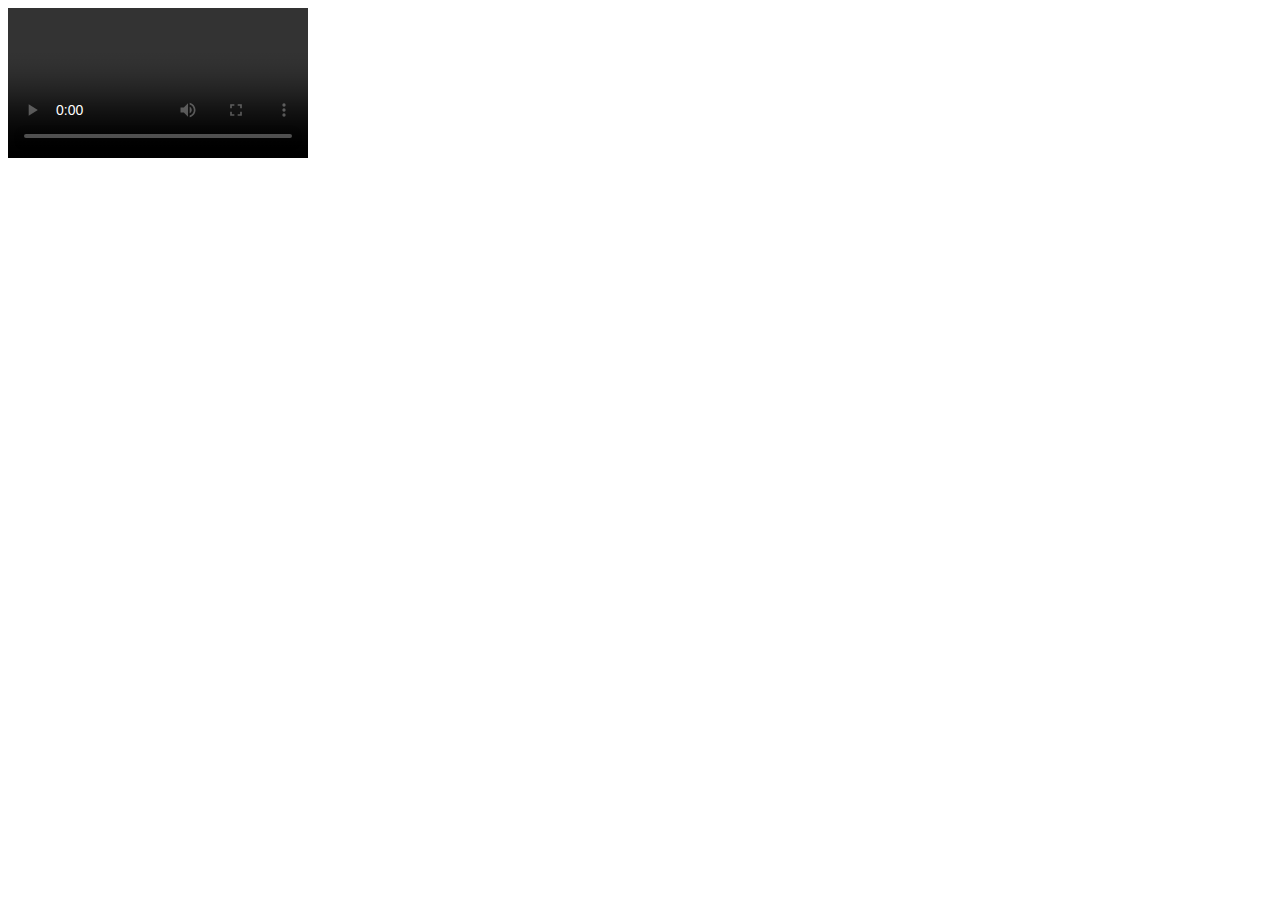
==== index.html @ 4372041b "video element added" ====
<!DOCTYPE html>
<html lang="en">
<head>
    <meta charset="UTF-8">
    <meta http-equiv="X-UA-Compatible" content="IE=edge">
    <meta name="viewport" content="width=device-width, initial-scale=1.0">
    <title>PepSnap</title>
    <link rel="stylesheet" href="style.css">
</head>
<body>
     <div class="video-container">

        <video  controls autoplay> </video>
        
     </div>



    <script src="./script.js"></script>
</body>
</html>
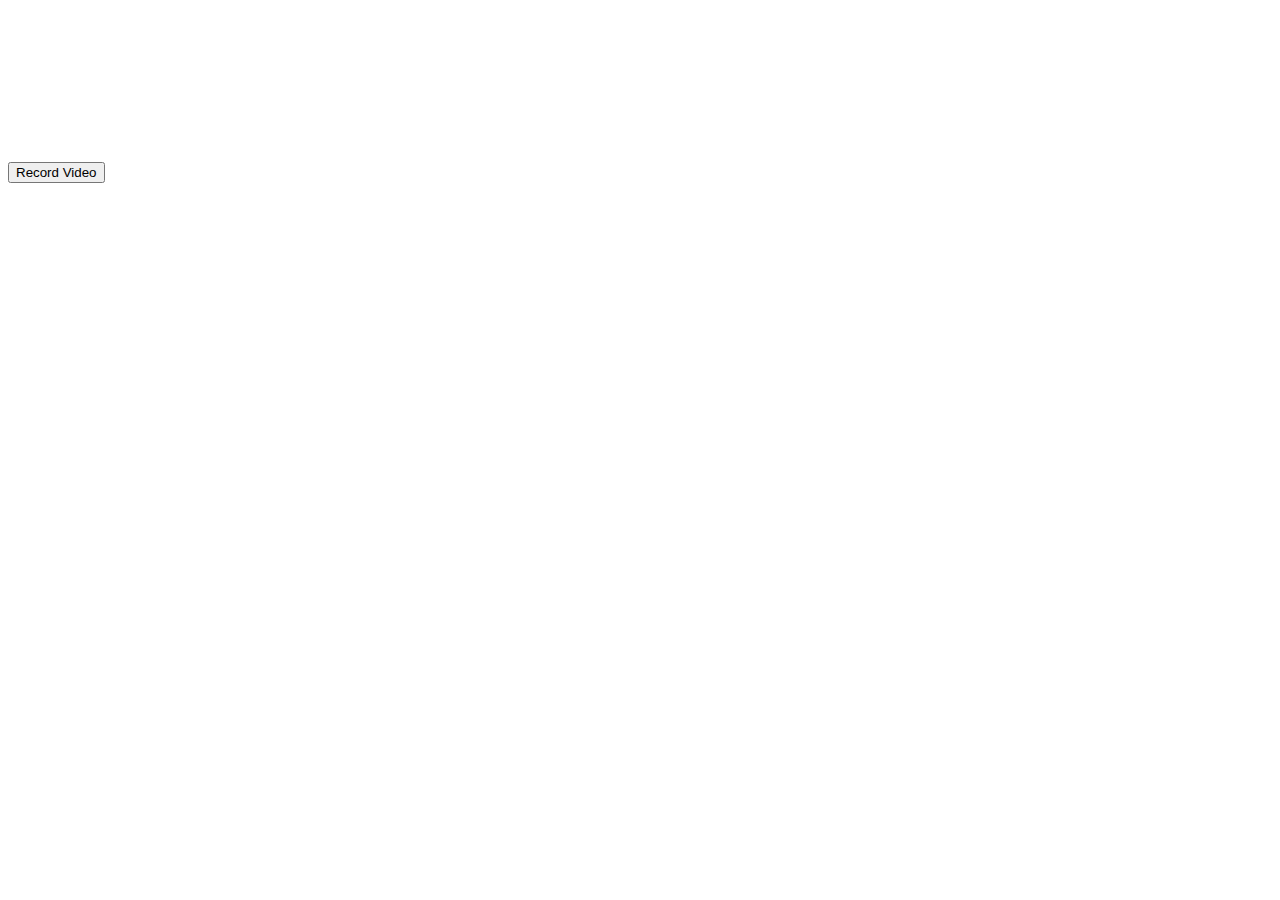
==== commit 996dcd1c: "added video recording Functionlity" ====
--- a/index.html
+++ b/index.html
@@ -10,10 +10,11 @@
 <body>
      <div class="video-container">
 
-        <video  controls autoplay> </video>
-        
+        <video   autoplay> </video>
+
      </div>
 
+     <button id="record"> Record Video </button>
 
 
     <script src="./script.js"></script>
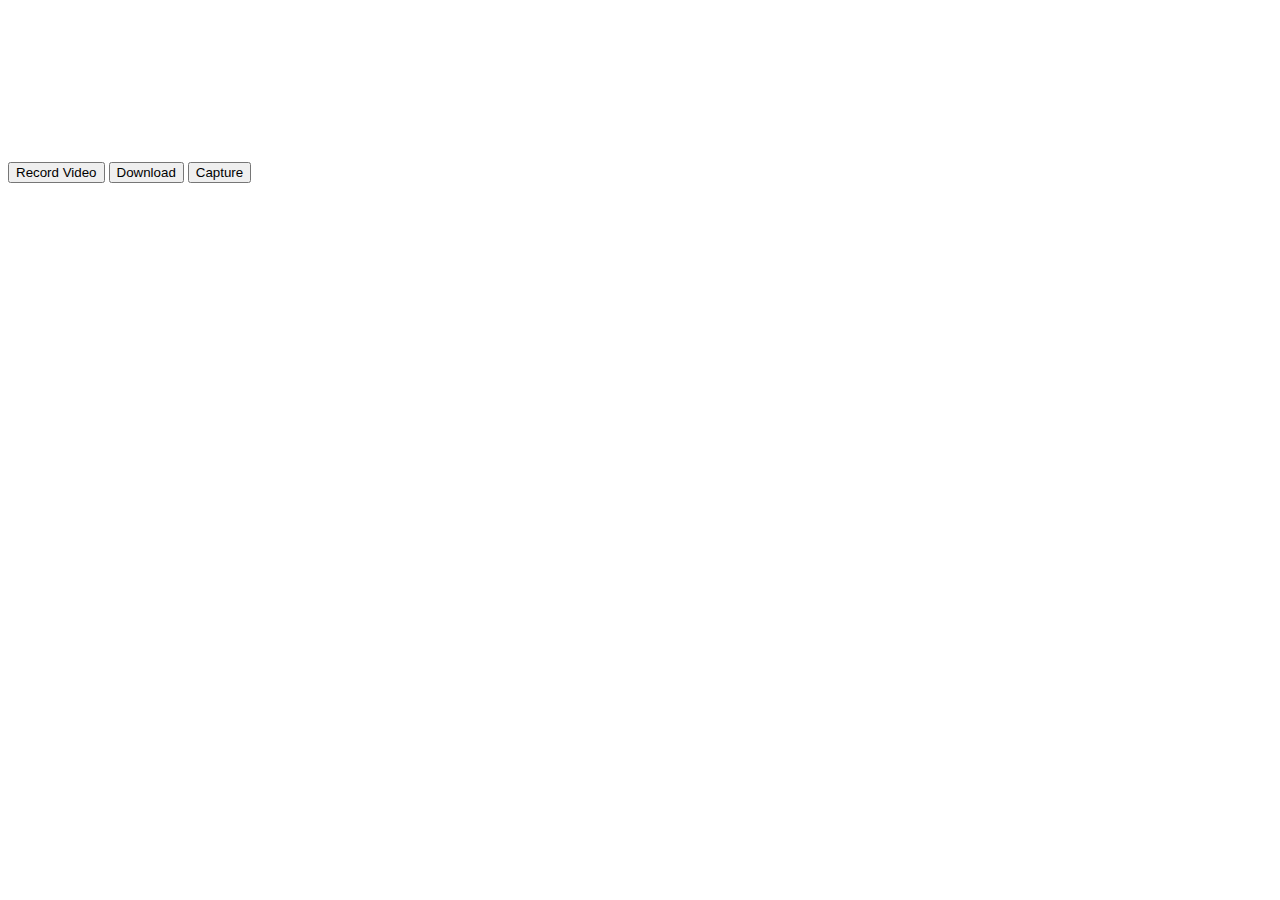
==== commit 5cda2107: "added video recording button and caputure button" ====
--- a/index.html
+++ b/index.html
@@ -15,6 +15,8 @@
      </div>
 
      <button id="record"> Record Video </button>
+     <button id="download"> Download</button>
+     <button id="capture">Capture</button>
 
 
     <script src="./script.js"></script>
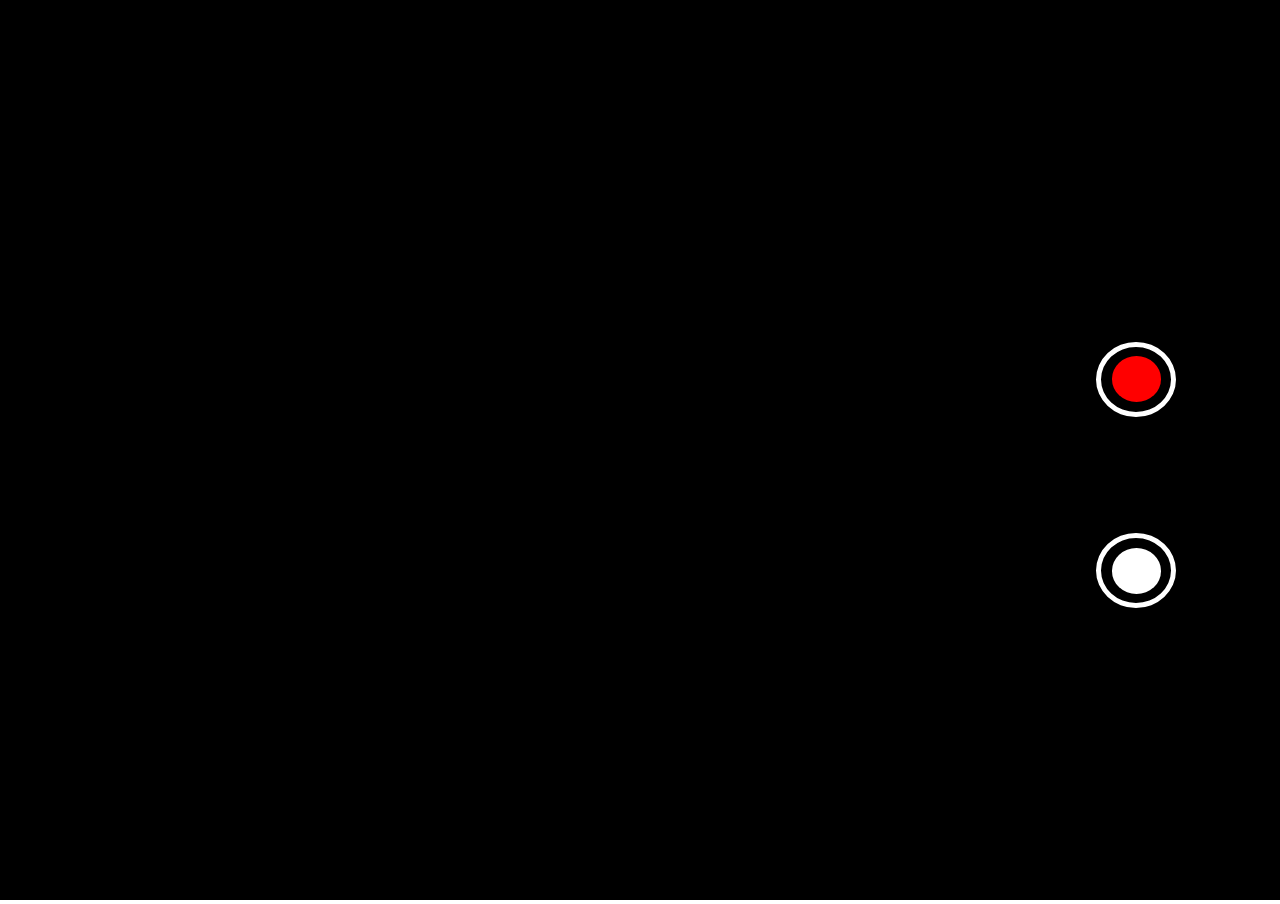
==== commit 7e29e970: "added animation on Recording button  and capture button" ====
--- a/index.html
+++ b/index.html
@@ -13,10 +13,17 @@
         <video   autoplay> </video>
 
      </div>
-
-     <button id="record"> Record Video </button>
-     <button id="download"> Download</button>
-     <button id="capture">Capture</button>
+   
+     <div class="controls">
+     <div id="record"> 
+         <div class="inner-record"></div>
+    </div>
+     <!-- <button id="download">  Download Recorded Video</button> -->
+     
+     <div id="capture">
+          <div class="inner-capture"></div>
+       </div>
+    </div>
 
 
     <script src="./script.js"></script>
--- a/style.css
+++ b/style.css
@@ -0,0 +1,90 @@
+* {
+    box-sizing: border-box;
+    padding: 0px;
+    margin: 0px;
+}
+
+.video-container {
+    height: 100vh;
+    width: 100vw;
+    background: black;
+}
+
+video {
+    height: 100%;
+    width: 100%;
+}
+
+.controls {
+    position: absolute;
+    top: 25vh;
+    right: 5vw;
+    /* border: 1px solid red; */
+    height: 500px;
+    display: flex;
+    flex-direction: column;
+    justify-content: space-evenly;
+    width: 160px;
+    z-index: 3;
+    align-items: center;
+}
+
+.controls > div {
+    width: 50%;
+    height: 15%;
+    display: flex;
+    justify-content: center;
+    align-items: center;
+}
+
+#record {
+    border: 5px solid white;
+    border-radius: 50%;
+}
+
+.inner-record {
+    height: 70%;
+    width: 70%;
+    background: red;
+    border-radius: 50%;
+}
+
+#capture {
+    border: 5px solid white;
+    border-radius: 50%;
+}
+
+.inner-capture {
+    height: 70%;
+    width: 70%;
+    background: white;
+    border-radius: 50%;
+}
+
+.animate-record {
+    animation-name: scaleInScaleOut;
+    animation-duration: 1s;
+    animation-iteration-count: infinite;
+}
+
+.animate-capture {
+    animation-name: scaleInScaleOut;
+    animation-duration: 1s;
+    animation-iteration-count: 1;
+}
+
+@keyframes scaleInScaleOut {
+
+    
+    0%{
+        transform: scale(1);
+
+    }
+    50%{
+        transform: scale(1.2);
+    }
+    100%{
+
+        transform: scale(1);
+    }
+}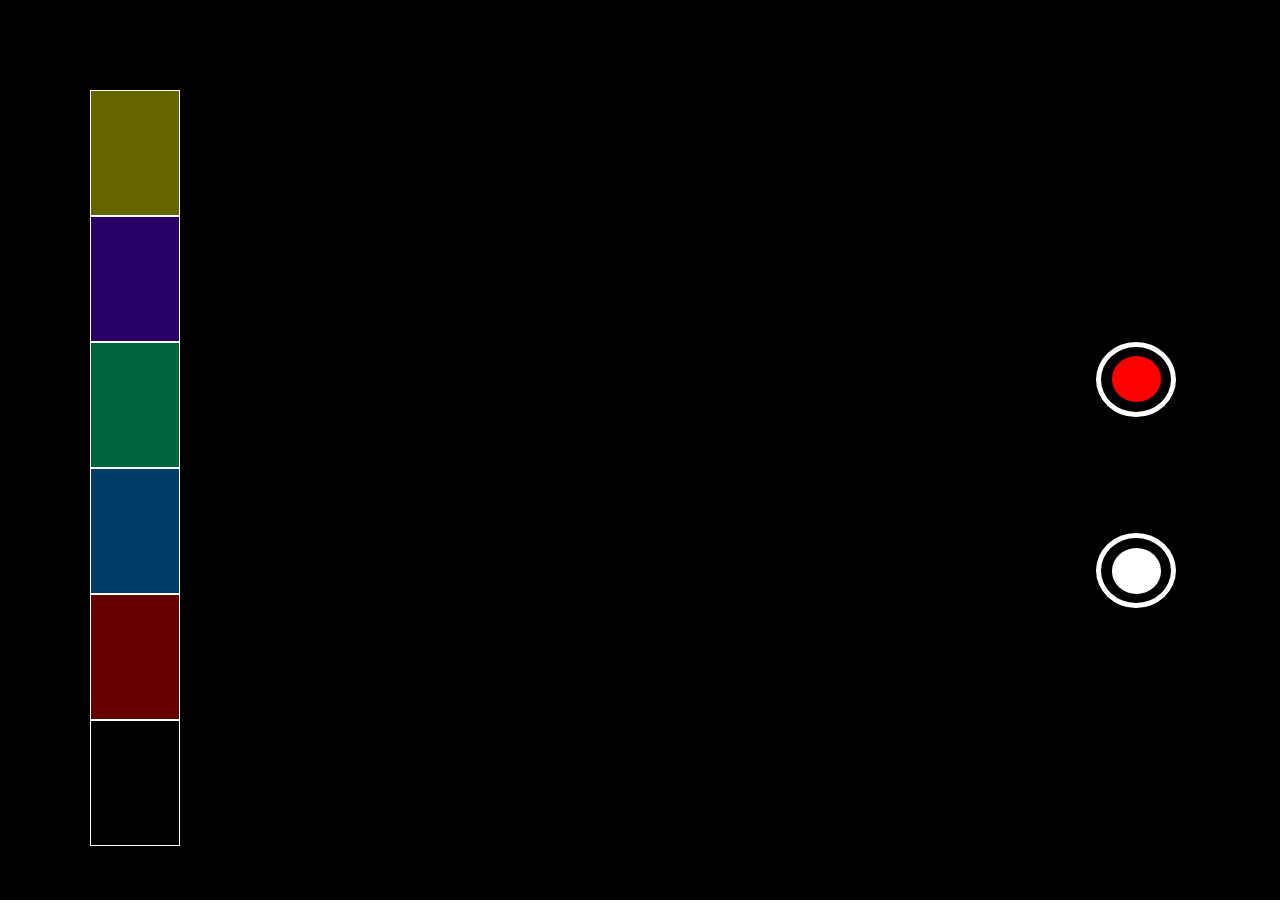
==== commit 974f543b: "filter implementation" ====
--- a/index.html
+++ b/index.html
@@ -11,9 +11,23 @@
      <div class="video-container">
 
         <video   autoplay> </video>
+     </div>
+   
+
+
+     <div class="video-filters">
+        <div style="background-color: rgb(255, 255, 0, 0.4);"  class="filter one "></div>
+        <div style="background-color: rgb(102, 0, 255, 0.4);" class="filter two"></div>
+        <div style="background-color: rgb(0, 255, 153, 0.4);" class="filter three"></div>
+        <div style="background-color: rgb(0, 153, 255, 0.4);" class="filter four"></div>
+        <div style="background-color: rgb(255, 0, 0, 0.4);" class="filter five"></div>
+        <div class="filter"></div>
 
      </div>
-   
+
+
+
+
      <div class="controls">
      <div id="record"> 
          <div class="inner-record"></div>
--- a/style.css
+++ b/style.css
@@ -87,4 +87,30 @@
 
         transform: scale(1);
     }
+}
+
+.video-filters {
+    position: absolute;
+    top: 10vh;
+    /* border: 1px solid white; */
+    left: 10vh;
+    z-index: 3;
+}
+
+.filter {
+    height: 14vh;
+    width: 7vw;
+    /* background: aquamarine; */
+    /* border: 1px solid white; */
+    border: 1px solid white;
+    background-image: url("https://images.pexels.com/photos/1408221/pexels-photo-1408221.jpeg?auto=compress&cs=tinysrgb&dpr=2&h=650&w=940");
+    background-size: cover;
+    background-blend-mode: soft-light;
+}
+
+.filter-div {
+    position: absolute;
+    top: 0px;
+    height: 100vh;
+    width: 100vw;
 }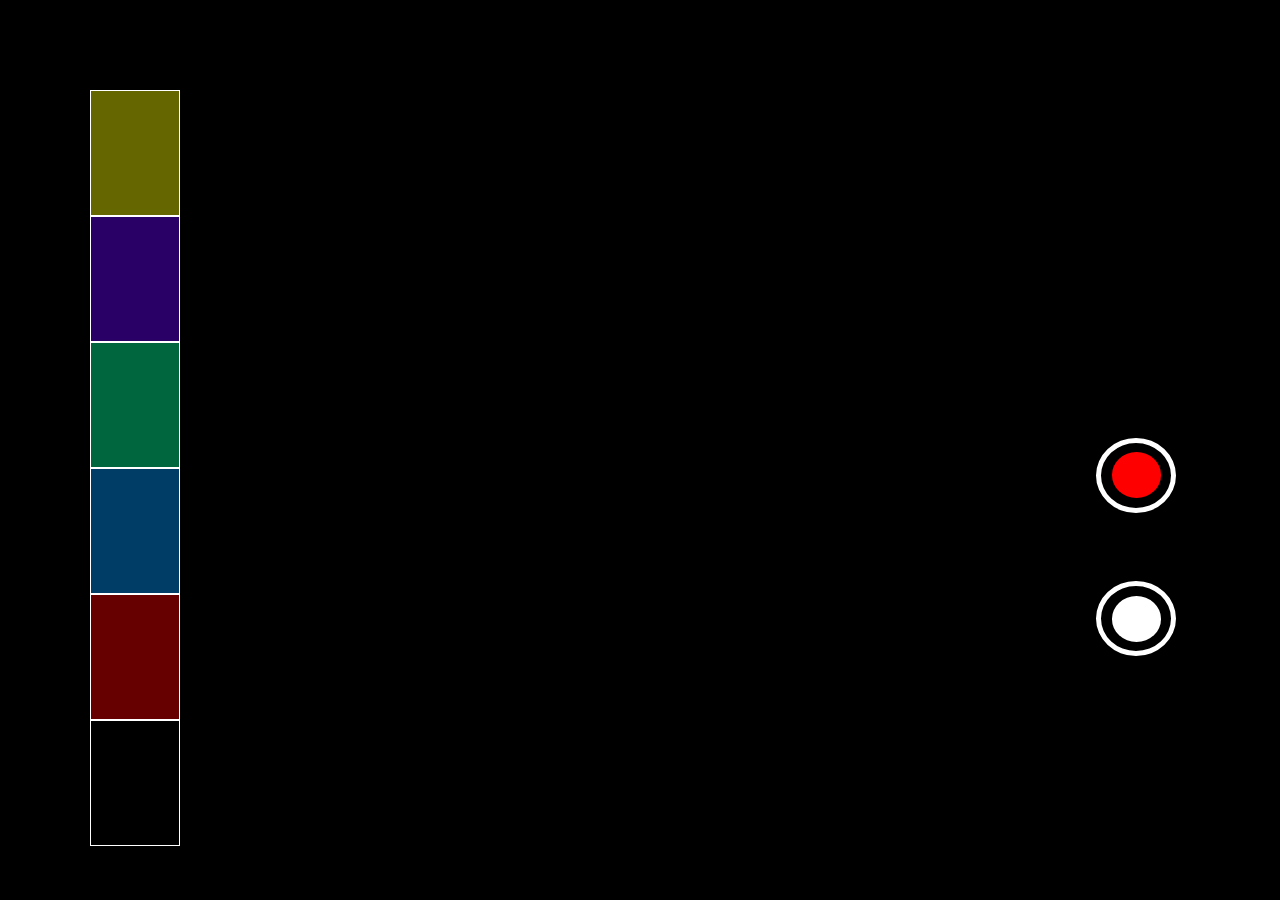
==== commit a635eca3: "implementation of zoomIn and zoomOut" ====
--- a/index.html
+++ b/index.html
@@ -6,6 +6,10 @@
     <meta name="viewport" content="width=device-width, initial-scale=1.0">
     <title>PepSnap</title>
     <link rel="stylesheet" href="style.css">
+
+    <link rel="stylesheet" href="https://cdnjs.cloudflare.com/ajax/libs/font-awesome/5.15.3/css/all.min.css"
+    integrity="sha512-iBBXm8fW90+nuLcSKlbmrPcLa0OT92xO1BIsZ+ywDWZCvqsWgccV3gFoRBv0z+8dLJgyAHIhR35VZc2oM/gI1w=="
+    crossorigin="anonymous" referrerpolicy="no-referrer" />
 </head>
 <body>
      <div class="video-container">
@@ -29,6 +33,15 @@
 
 
      <div class="controls">
+        <div class="zoom">
+            <div class="zoomIn">
+              <i class="fas fa-plus"></i>
+            </div>
+            <div class="zoomOut">
+              <i class="fas fa-minus"></i>
+            </div>
+          </div>
+          
      <div id="record"> 
          <div class="inner-record"></div>
     </div>
--- a/style.css
+++ b/style.css
@@ -103,7 +103,7 @@
     /* background: aquamarine; */
     /* border: 1px solid white; */
     border: 1px solid white;
-    background-image: url("https://images.pexels.com/photos/1408221/pexels-photo-1408221.jpeg?auto=compress&cs=tinysrgb&dpr=2&h=650&w=940");
+    background-image: url("https://images.pexels.com/photos/2127969/pexels-photo-2127969.jpeg?auto=compress&cs=tinysrgb&dpr=2&h=650&w=940");
     background-size: cover;
     background-blend-mode: soft-light;
 }
@@ -113,4 +113,24 @@
     top: 0px;
     height: 100vh;
     width: 100vw;
+}
+
+
+.zoom {
+    flex-direction: column;
+    /* border: 1px solid white; */
+}
+
+.zoom div {
+    height: 50%;
+    display: flex;
+    justify-content: center;
+    align-items: center;
+    /* background: black; */
+    width: 100%;
+}
+
+.fas {
+    font-size: 1.5rem;
+    color: white;
 }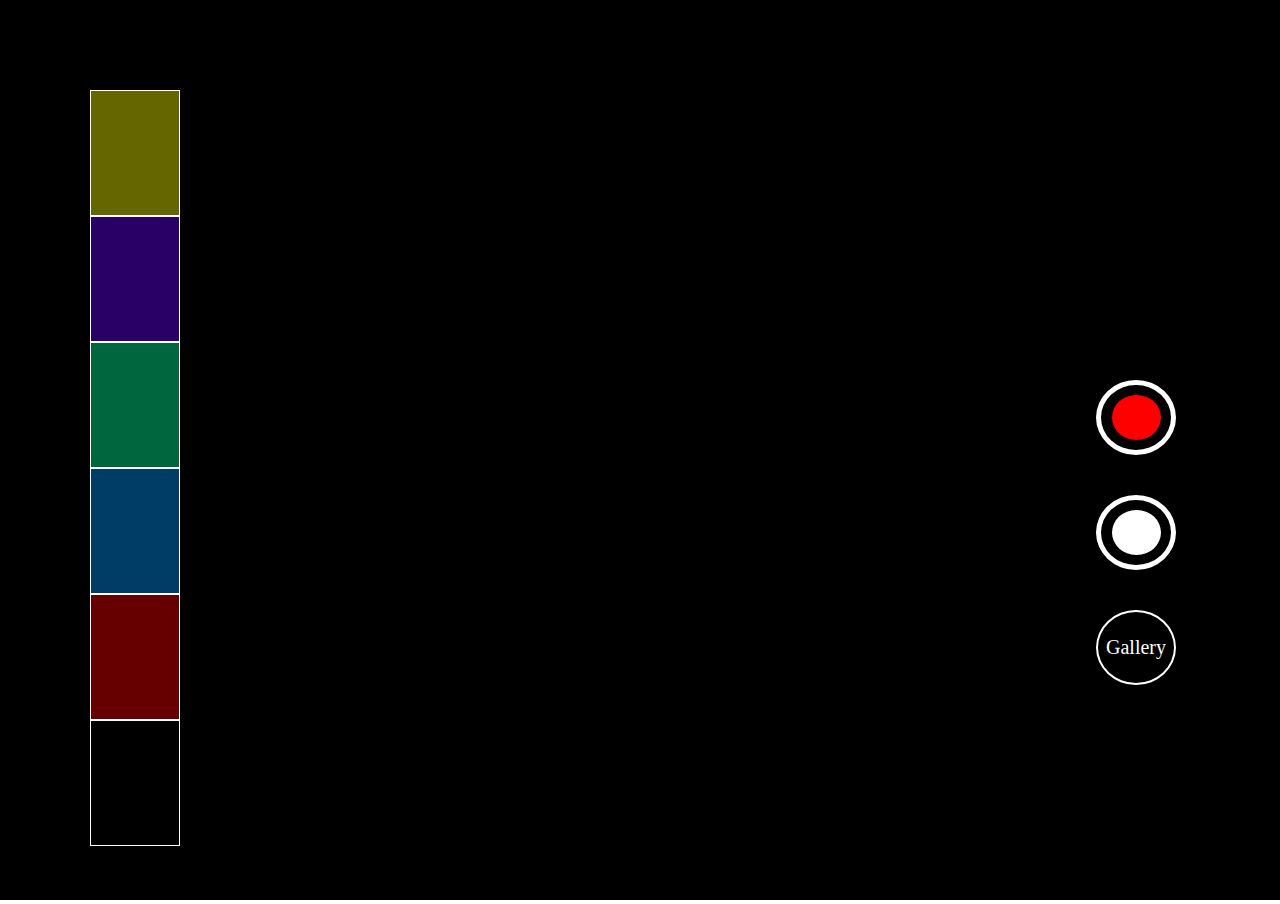
==== commit b27e7e0b: "MideaFetch and add UI" ====
--- a/index.html
+++ b/index.html
@@ -50,9 +50,13 @@
      <div id="capture">
           <div class="inner-capture"></div>
        </div>
+
+       <div class="gallery-btn">
+               Gallery 
+       </div>
     </div>
 
-
+     <script src="./db.js"></script>
     <script src="./script.js"></script>
 </body>
 </html>--- a/style.css
+++ b/style.css
@@ -133,4 +133,14 @@
 .fas {
     font-size: 1.5rem;
     color: white;
+}
+
+
+.gallery-btn {
+    background: black;
+    border-radius: 50%;
+    color: white;
+    font-size: 20px;
+    cursor: pointer;
+    border: 2px solid white;
 }